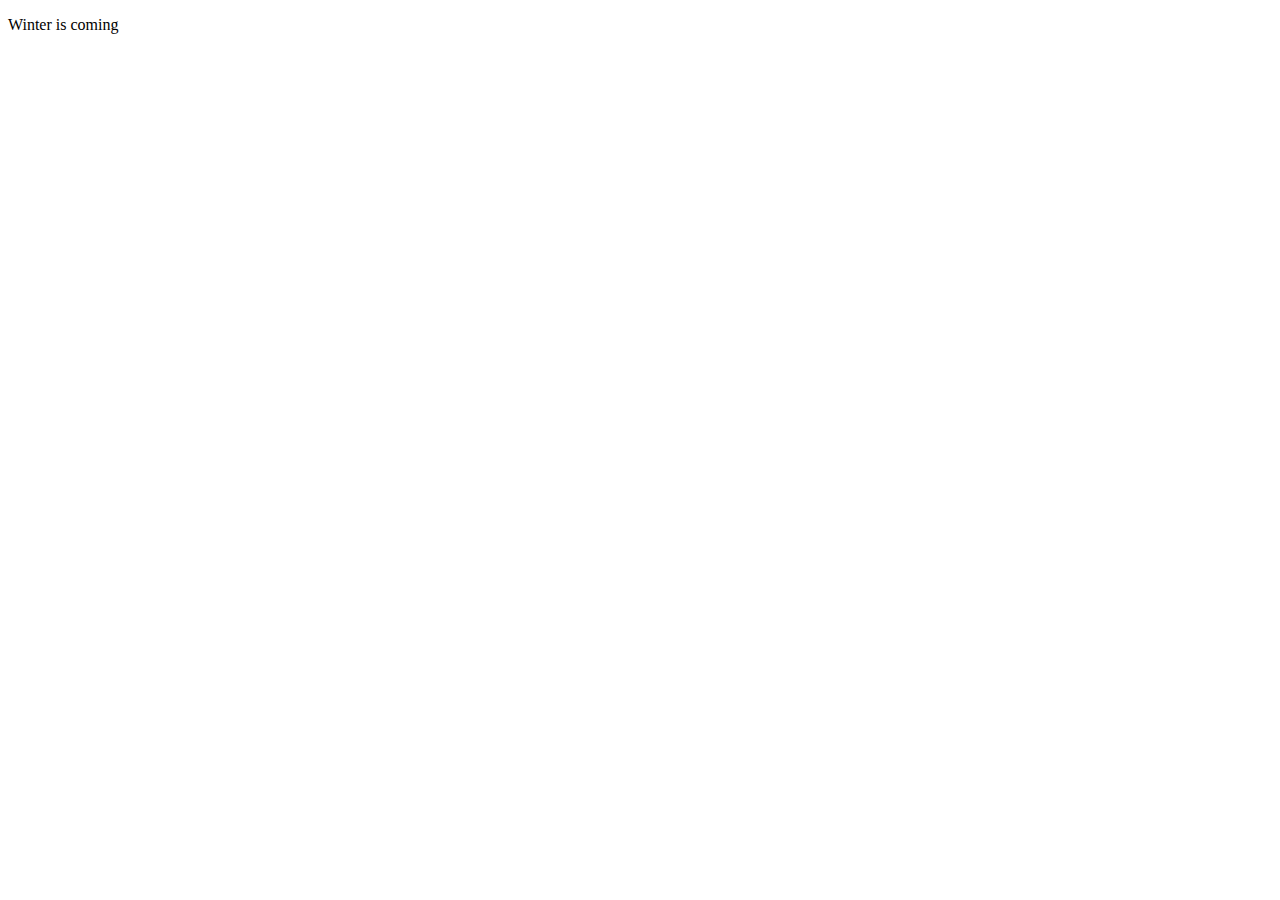
==== exercicio/ex01.html @ b940f2a2 "Create ex01.html" ====
<!DOCTYPE html>
<html lang="en" >
<head>
  <meta charset="UTF-8">
  <title>Manipulando o DOM - Aula 1</title>
  <link rel="stylesheet" href="/exercicio/ex01.css">
</head>
<body>

<!-- fonte  --> 
<link rel="preconnect" href="https://fonts.googleapis.com"> 
<link rel="preconnect" href="https://fonts.gstatic.com" crossorigin>
<link href="https://fonts.googleapis.com/css2?family=Cinzel:wght@600&display=swap" rel="stylesheet">
<!-- fonte  -->

<section class="container">
<div class="trono"></div>
<p id="texto">O inverno está chegando</p>
</section>

<script src="/exercicio/ex01.js"></script>

</body>
</html>
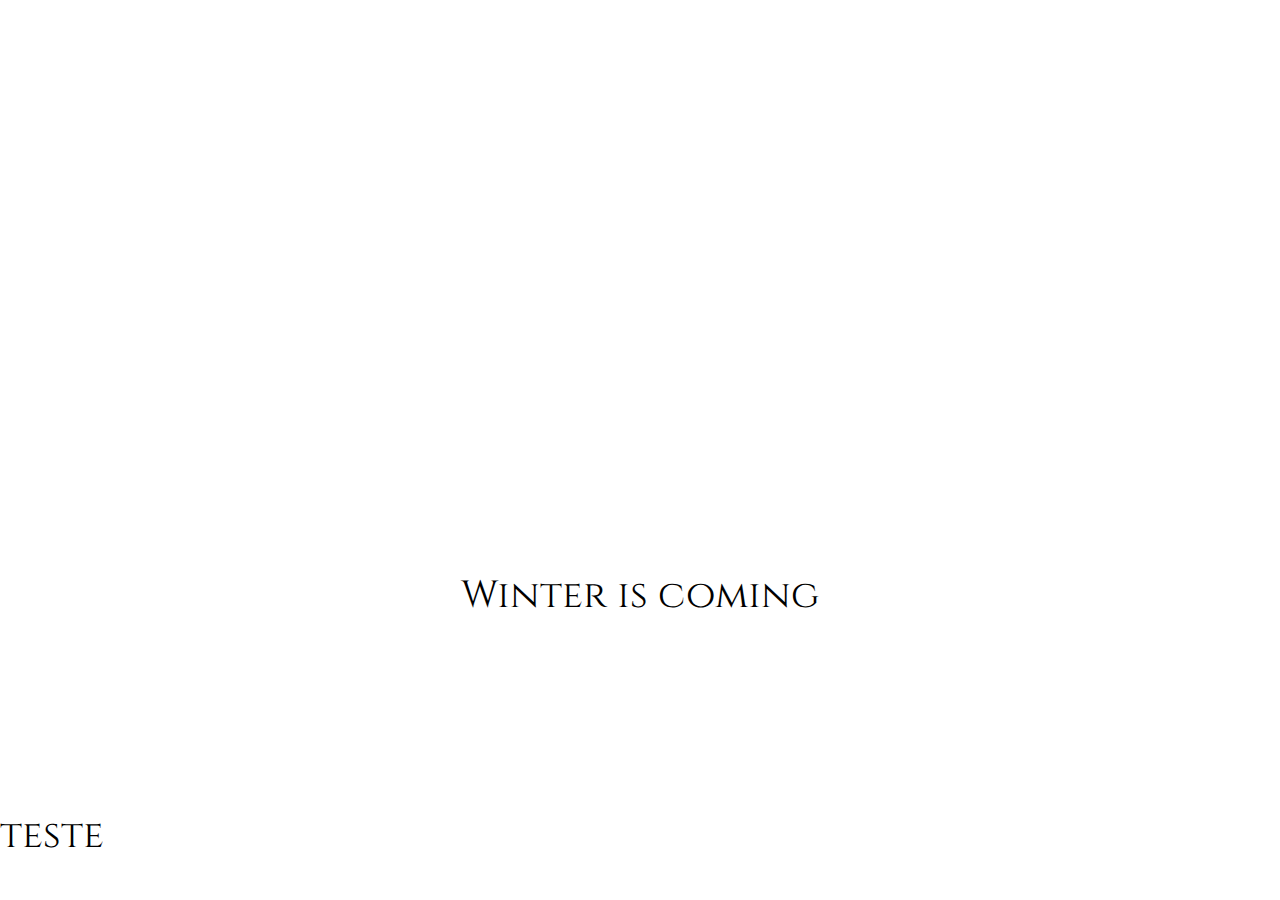
==== commit eaa57c13: "manipulando o DOM - exercício" ====
--- a/exercicio/ex01.html
+++ b/exercicio/ex01.html
@@ -1,24 +1,34 @@
 <!DOCTYPE html>
-<html lang="en" >
+<html lang="en">
+
 <head>
   <meta charset="UTF-8">
   <title>Manipulando o DOM - Aula 1</title>
   <link rel="stylesheet" href="/exercicio/ex01.css">
 </head>
+
 <body>
 
-<!-- fonte  --> 
-<link rel="preconnect" href="https://fonts.googleapis.com"> 
-<link rel="preconnect" href="https://fonts.gstatic.com" crossorigin>
-<link href="https://fonts.googleapis.com/css2?family=Cinzel:wght@600&display=swap" rel="stylesheet">
-<!-- fonte  -->
+  <!-- fonte  -->
+  <link rel="preconnect" href="https://fonts.googleapis.com">
+  <link rel="preconnect" href="https://fonts.gstatic.com" crossorigin>
+  <link href="https://fonts.googleapis.com/css2?family=Cinzel:wght@600&display=swap" rel="stylesheet">
+  <!-- fonte  -->
 
-<section class="container">
-<div class="trono"></div>
-<p id="texto">O inverno está chegando</p>
-</section>
+  <section class="container">
 
-<script src="/exercicio/ex01.js"></script>
+    <div class="trono"></div>
+    <p id="texto">O inverno está chegando</p>
+
+  </section>
+
+  <div class="exemplo">
+    teste
+  </div>
+
+  <script src="/exercicio/ex01.js"> </script>
+  <script src="/exercicio/function.js"> </script>
 
 </body>
+
 </html>--- a/exercicio/ex01.css
+++ b/exercicio/ex01.css
@@ -0,0 +1,33 @@
+* {
+    margin: 0;
+    padding: 0;
+  }
+  
+  body {
+    background: var(--cor-fundo);
+    color: var(--cor-fonte);
+    font-family: 'Cinzel', serif;
+    font-size: 38px;
+    user-select: none;
+    transition: 2s;
+  }
+  
+  .container {
+    height: 90vh;
+    width: 100%;
+    display: flex;
+    flex-direction: column;
+    justify-content: center;
+    align-items: center;
+  }
+  
+  .trono {
+    background-image: url("https://caelum-online-public.s3.amazonaws.com/1369-alura-mais-dark-mode/trono-preto.png");
+    background-size: cover;
+    width: 450px;
+    height: 350px;
+    margin-bottom: 30px;
+    position: relative;
+    top: 10%;
+    right: 5%;
+  }